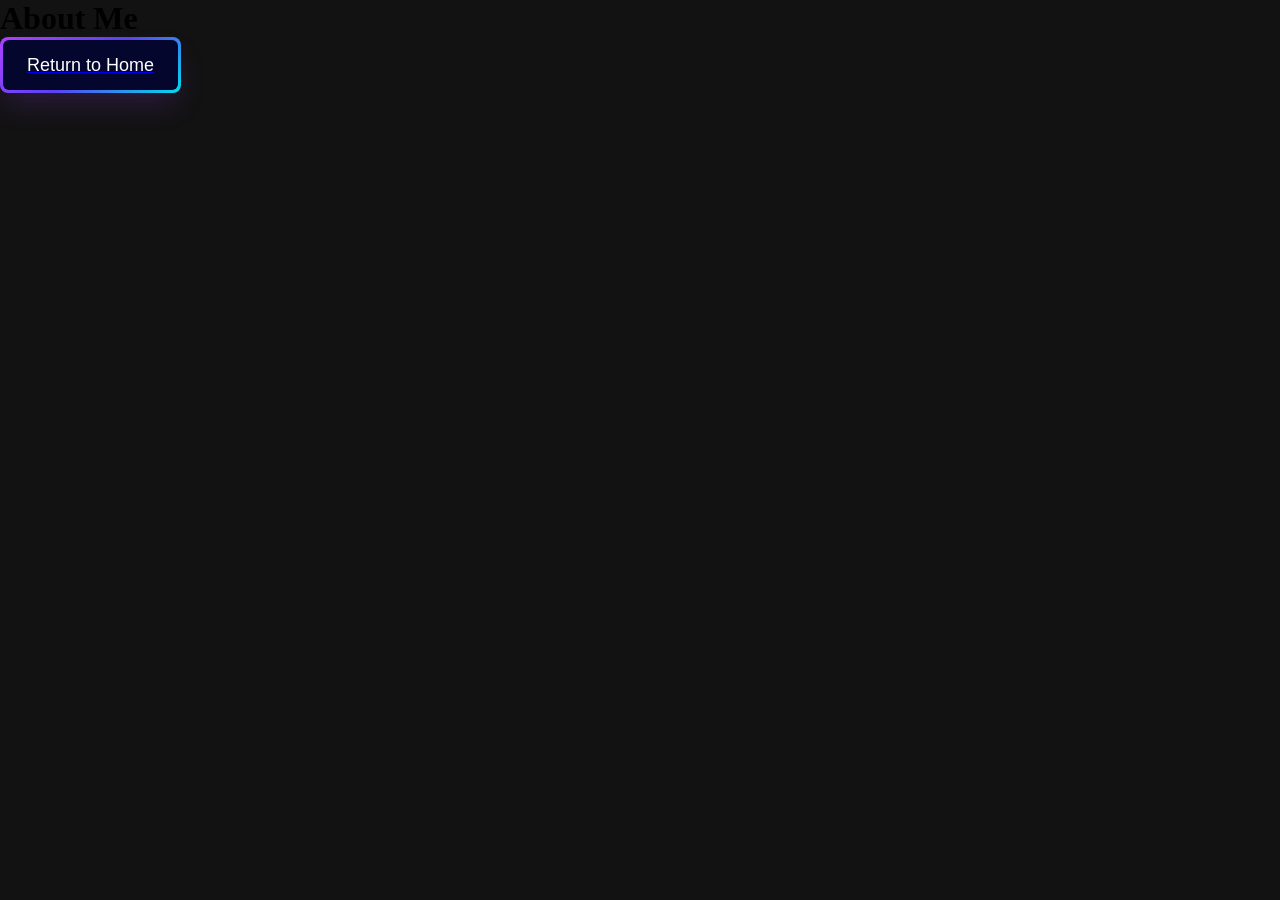
==== html-files/about.html @ d9c375b8 "framework set up" ====
<!doctype html>
<html lang="en">
  <head>
    <meta charset="UTF-8" />
    <meta name="viewport" content="width=device-width, initial-scale=1.0" />
    <title>About Me</title>
    <link rel="stylesheet" href="/css-files/about-style.css" />
    <link rel="stylesheet" href="/css-files/global.css" />
  </head>
  <body>
    <h1>About Me</h1>

    <!--Return to Home-->
    <a href="index.html">
      <button class="home-btn"><span>Return to Home</span></button>
    </a>
  </body>
</html>
---- css-files/global.css ----
/* From Uiverse.io by cssbuttons-io */ 
button {
  align-items: center;
  background-image: linear-gradient(144deg, #af40ff, #5b42f3 50%, #00ddeb);
  border: 0;
  border-radius: 8px;
  box-shadow: rgba(151, 65, 252, 0.2) 0 15px 30px -5px;
  box-sizing: border-box;
  color: #ffffff;
  display: flex;
  font-size: 18px;
  justify-content: center;
  line-height: 1em;
  max-width: 100%;
  min-width: 140px;
  padding: 3px;
  text-decoration: none;
  user-select: none;
  -webkit-user-select: none;
  touch-action: manipulation;
  white-space: nowrap;
  cursor: pointer;
  transition: all 0.3s;
}

button:active,
button:hover {
  outline: 0;
}

button span {
  background-color: rgb(5, 6, 45);
  padding: 16px 24px;
  border-radius: 6px;
  width: 100%;
  height: 100%;
  transition: 300ms;
}

button:hover span {
  background: none;
}

button:active {
  transform: scale(0.9);
}
* {
  margin: 0;
  padding: 0;
  box-sizing: border-box;
}
.navbar {
  display: flex;
  justify-content: space-between;
  align-items: center;
  padding: 1rem 2rem;
  background-color: #333;
  color: white;
}

.nav-links {
  display: flex;
  list-style: none; /* Removes bullet points */
}

.nav-links li {
  margin-left: 20px;
}

.nav-links a {
  text-decoration: none;
  color: white;
  transition: color 0.3s;
}

.nav-links a:hover {
  color: #ff5f6d; /* Interactive feedback */
}
body {
    background-color: #121212;
}
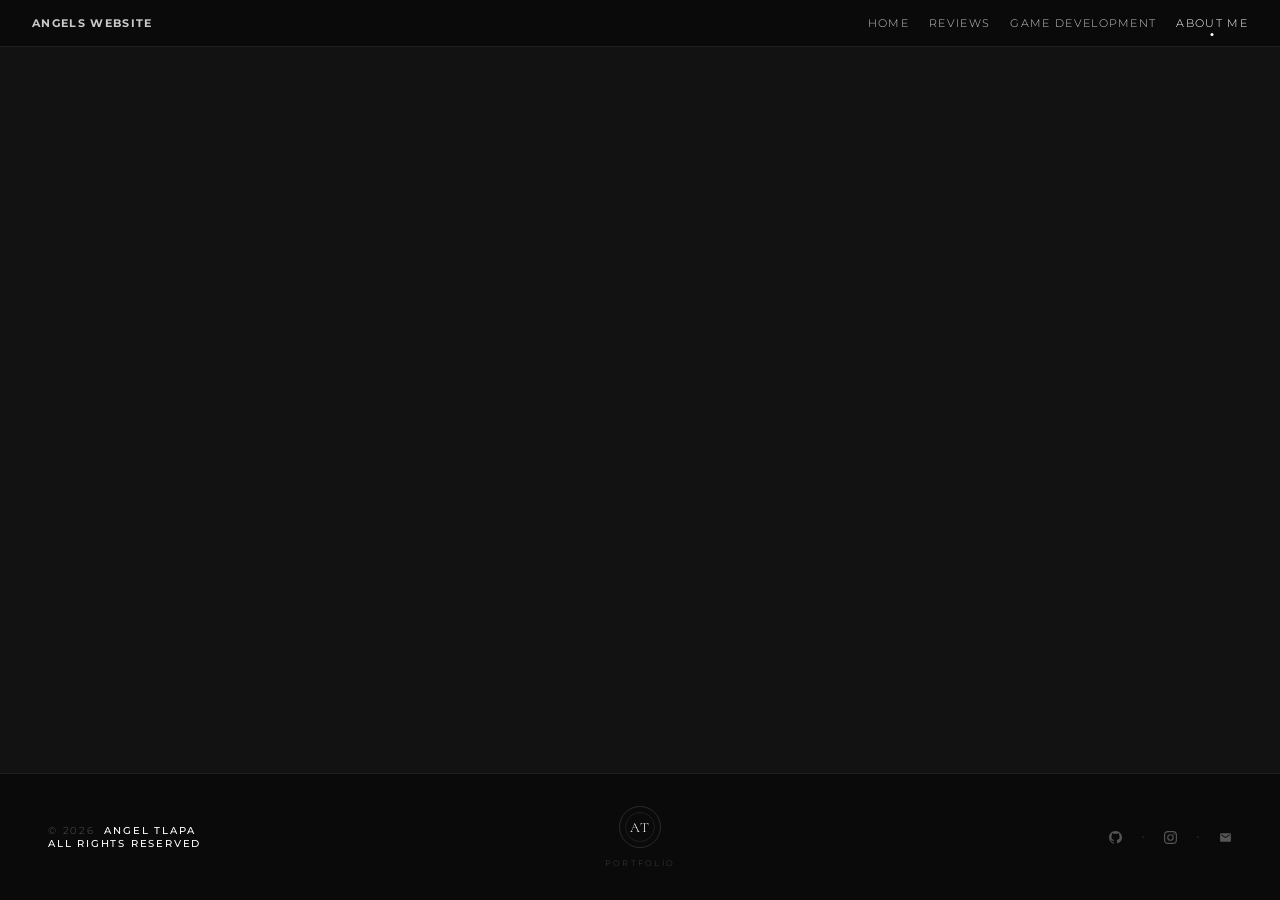
==== commit 3ee11309: "Navbar, footer, colors finalized" ====
--- a/html-files/about.html
+++ b/html-files/about.html
@@ -8,11 +8,67 @@
     <link rel="stylesheet" href="/css-files/global.css" />
   </head>
   <body>
-    <h1>About Me</h1>
+    <!-- Navbar -->
+    <nav class="navbar">
+      <div class="logo"><b>Angels Website</b></div>
+      <ul class="nav-links">
+        <li><a href="index.html">Home</a></li>
+        <li><a href="reviews.html">Reviews</a></li>
+        <li><a href="game-dev.html">Game Development</a></li>
+        <li><a href="about.html" class="active">About Me</a></li>
+      </ul>
+    </nav>
+    <!--main content-->
+    <main></main>
+    <!--Footer-->
+    <footer>
+      <div class="footer-left">
+        © 2026 &nbsp;<strong
+          >Angel Tlapa <br />
+          All Rights Reserved</strong
+        >
+      </div>
 
-    <!--Return to Home-->
-    <a href="index.html">
-      <button class="home-btn"><span>Return to Home</span></button>
-    </a>
+      <div class="footer-center">
+        <div class="monogram">
+          <span class="monogram-letters">AT</span>
+        </div>
+        <span class="footer-tagline">Portfolio</span>
+      </div>
+
+      <div class="footer-right">
+        <a
+          href="https://github.com/McLovinTech"
+          class="social-link"
+          title="GitHub"
+        >
+          <svg viewBox="0 0 24 24" xmlns="http://www.w3.org/2000/svg">
+            <path
+              d="M12 0C5.37 0 0 5.373 0 12c0 5.303 3.438 9.8 8.205 11.387.6.113.82-.258.82-.577 0-.285-.01-1.04-.015-2.04-3.338.724-4.042-1.61-4.042-1.61C4.422 17.07 3.633 16.7 3.633 16.7c-1.087-.744.084-.729.084-.729 1.205.084 1.838 1.236 1.838 1.236 1.07 1.835 2.809 1.305 3.495.998.108-.776.417-1.305.76-1.605-2.665-.3-5.466-1.332-5.466-5.93 0-1.31.465-2.38 1.235-3.22-.135-.303-.54-1.523.105-3.176 0 0 1.005-.322 3.3 1.23.96-.267 1.98-.399 3-.405 1.02.006 2.04.138 3 .405 2.28-1.552 3.285-1.23 3.285-1.23.645 1.653.24 2.873.12 3.176.765.84 1.23 1.91 1.23 3.22 0 4.61-2.805 5.625-5.475 5.92.42.36.81 1.096.81 2.22 0 1.606-.015 2.896-.015 3.286 0 .315.21.69.825.57C20.565 21.795 24 17.298 24 12c0-6.627-5.373-12-12-12"
+            />
+          </svg>
+        </a>
+
+        <div class="footer-dot"></div>
+
+        <a href="#" class="social-link" title="Instagram">
+          <svg viewBox="0 0 24 24" xmlns="http://www.w3.org/2000/svg">
+            <path
+              d="M12 2.163c3.204 0 3.584.012 4.85.07 3.252.148 4.771 1.691 4.919 4.919.058 1.265.069 1.645.069 4.849 0 3.205-.012 3.584-.069 4.849-.149 3.225-1.664 4.771-4.919 4.919-1.266.058-1.644.07-4.85.07-3.204 0-3.584-.012-4.849-.07-3.26-.149-4.771-1.699-4.919-4.92-.058-1.265-.07-1.644-.07-4.849 0-3.204.013-3.583.07-4.849.149-3.227 1.664-4.771 4.919-4.919 1.266-.057 1.645-.069 4.849-.069zm0-2.163c-3.259 0-3.667.014-4.947.072-4.358.2-6.78 2.618-6.98 6.98-.059 1.281-.073 1.689-.073 4.948 0 3.259.014 3.668.072 4.948.2 4.358 2.618 6.78 6.98 6.98 1.281.058 1.689.072 4.948.072 3.259 0 3.668-.014 4.948-.072 4.354-.2 6.782-2.618 6.979-6.98.059-1.28.073-1.689.073-4.948 0-3.259-.014-3.667-.072-4.947-.196-4.354-2.617-6.78-6.979-6.98-1.281-.059-1.69-.073-4.949-.073zm0 5.838a6.162 6.162 0 100 12.324 6.162 6.162 0 000-12.324zM12 16a4 4 0 110-8 4 4 0 010 8zm6.406-11.845a1.44 1.44 0 100 2.881 1.44 1.44 0 000-2.881z"
+            />
+          </svg>
+        </a>
+
+        <div class="footer-dot"></div>
+
+        <a href="#" class="social-link" title="Email">
+          <svg viewBox="0 0 24 24" xmlns="http://www.w3.org/2000/svg">
+            <path
+              d="M20 4H4c-1.1 0-2 .9-2 2v12c0 1.1.9 2 2 2h16c1.1 0 2-.9 2-2V6c0-1.1-.9-2-2-2zm0 4l-8 5-8-5V6l8 5 8-5v2z"
+            />
+          </svg>
+        </a>
+      </div>
+    </footer>
   </body>
 </html>
--- a/css-files/global.css
+++ b/css-files/global.css
@@ -1,61 +1,41 @@
-/* From Uiverse.io by cssbuttons-io */ 
-button {
-  align-items: center;
-  background-image: linear-gradient(144deg, #af40ff, #5b42f3 50%, #00ddeb);
-  border: 0;
-  border-radius: 8px;
-  box-shadow: rgba(151, 65, 252, 0.2) 0 15px 30px -5px;
-  box-sizing: border-box;
-  color: #ffffff;
-  display: flex;
-  font-size: 18px;
-  justify-content: center;
-  line-height: 1em;
-  max-width: 100%;
-  min-width: 140px;
-  padding: 3px;
-  text-decoration: none;
-  user-select: none;
-  -webkit-user-select: none;
-  touch-action: manipulation;
-  white-space: nowrap;
-  cursor: pointer;
-  transition: all 0.3s;
-}
+@import url('https://fonts.googleapis.com/css2?family=Cormorant+Garamond:wght@300;400&family=Montserrat:wght@300;400;500&family=Inter:wght@300;400&display=swap');
+@import url('https://fonts.googleapis.com/css2?family=Cormorant+Garamond:wght@300;400&family=Montserrat:wght@300;400;500&display=swap');
 
-button:active,
-button:hover {
-  outline: 0;
-}
-
-button span {
-  background-color: rgb(5, 6, 45);
-  padding: 16px 24px;
-  border-radius: 6px;
-  width: 100%;
-  height: 100%;
-  transition: 300ms;
-}
-
-button:hover span {
-  background: none;
-}
-
-button:active {
-  transform: scale(0.9);
-}
 * {
   margin: 0;
   padding: 0;
   box-sizing: border-box;
+}
+nav a.active {
+  color: #ffffff;
+  position: relative;
+}
+
+nav a.active::after {
+  content: '';
+  position: absolute;
+  bottom: -6px;
+  left: 50%;
+  transform: translateX(-50%);
+  width: 3px;
+  height: 3px;
+  background: #ffffff;
+  border-radius: 50%;
 }
 .navbar {
   display: flex;
   justify-content: space-between;
   align-items: center;
   padding: 1rem 2rem;
-  background-color: #333;
-  color: white;
+  background-color: #333333;
+  color: #c9c9c9;
+  font-family: 'Montserrat', sans-serif;
+  font-weight: 300;
+  letter-spacing: 0.12em;
+  text-transform: uppercase;
+  font-size: 11px;
+  border-bottom: 1px solid #1e1e1e;
+  background: #0a0a0a;
 }
 
 .nav-links {
@@ -69,13 +49,136 @@
 
 .nav-links a {
   text-decoration: none;
-  color: white;
+  color: #c9c9c9;
   transition: color 0.3s;
 }
 
 .nav-links a:hover {
-  color: #ff5f6d; /* Interactive feedback */
+  color: #a0a0a0; /* Interactive feedback */
+}
+
+@import url('https://fonts.googleapis.com/css2?family=Cormorant+Garamond:wght@300;400&family=Montserrat:wght@300;400;500&display=swap');
+
+footer {
+  background: #0a0a0a;
+  border-top: 1px solid #1e1e1e;
+  padding: 32px 48px;
+  display: grid;
+  grid-template-columns: 1fr auto 1fr;
+  align-items: center;
+  gap: 16px;
+  font-family: 'Montserrat', sans-serif;
+}
+
+.footer-left {
+  font-size: 10px;
+  font-weight: 300;
+  letter-spacing: 0.18em;
+  color: #555;
+  text-transform: uppercase;
+}
+
+.footer-left strong {
+  color: #fff;
+  font-weight: 500;
+}
+
+.footer-center {
+  display: flex;
+  flex-direction: column;
+  align-items: center;
+  gap: 10px;
+}
+
+.monogram {
+  width: 42px;
+  height: 42px;
+  border: 1px solid #2a2a2a;
+  border-radius: 50%;
+  display: flex;
+  align-items: center;
+  justify-content: center;
+  position: relative;
+}
+
+.monogram::before {
+  content: '';
+  position: absolute;
+  inset: 5px;
+  border: 1px solid #1e1e1e;
+  border-radius: 50%;
+}
+
+.monogram-letters {
+  font-family: 'Cormorant Garamond', serif;
+  font-size: 14px;
+  font-weight: 300;
+  color: #fff;
+  position: relative;
+  z-index: 1;
+  letter-spacing: 0.04em;
+}
+
+.footer-tagline {
+  font-size: 8px;
+  font-weight: 300;
+  letter-spacing: 0.28em;
+  color: #444;
+  text-transform: uppercase;
+}
+
+.footer-right {
+  display: flex;
+  align-items: center;
+  justify-content: flex-end;
+  gap: 20px;
+}
+
+.social-link {
+  color: #555;
+  text-decoration: none;
+  display: flex;
+  align-items: center;
+  transition: color 0.25s;
+}
+
+.social-link:hover {
+  color: #fff;
+}
+
+.social-link svg {
+  width: 13px;
+  height: 13px;
+  fill: currentColor;
+  display: block;
+}
+
+.footer-dot {
+  width: 2px;
+  height: 2px;
+  background: #222;
+  border-radius: 50%;
+}
+
+@media (max-width: 640px) {
+  footer {
+    grid-template-columns: 1fr;
+    text-align: center;
+    padding: 32px 24px;
+    gap: 28px;
+  }
+  .footer-left,
+  .footer-right {
+    justify-content: center;
+  }
 }
 body {
-    background-color: #121212;
+  min-height: 100vh;
+  display: flex;
+  flex-direction: column;
+  background-color: #121212;
+}
+
+main {
+  flex: 1;
 }
